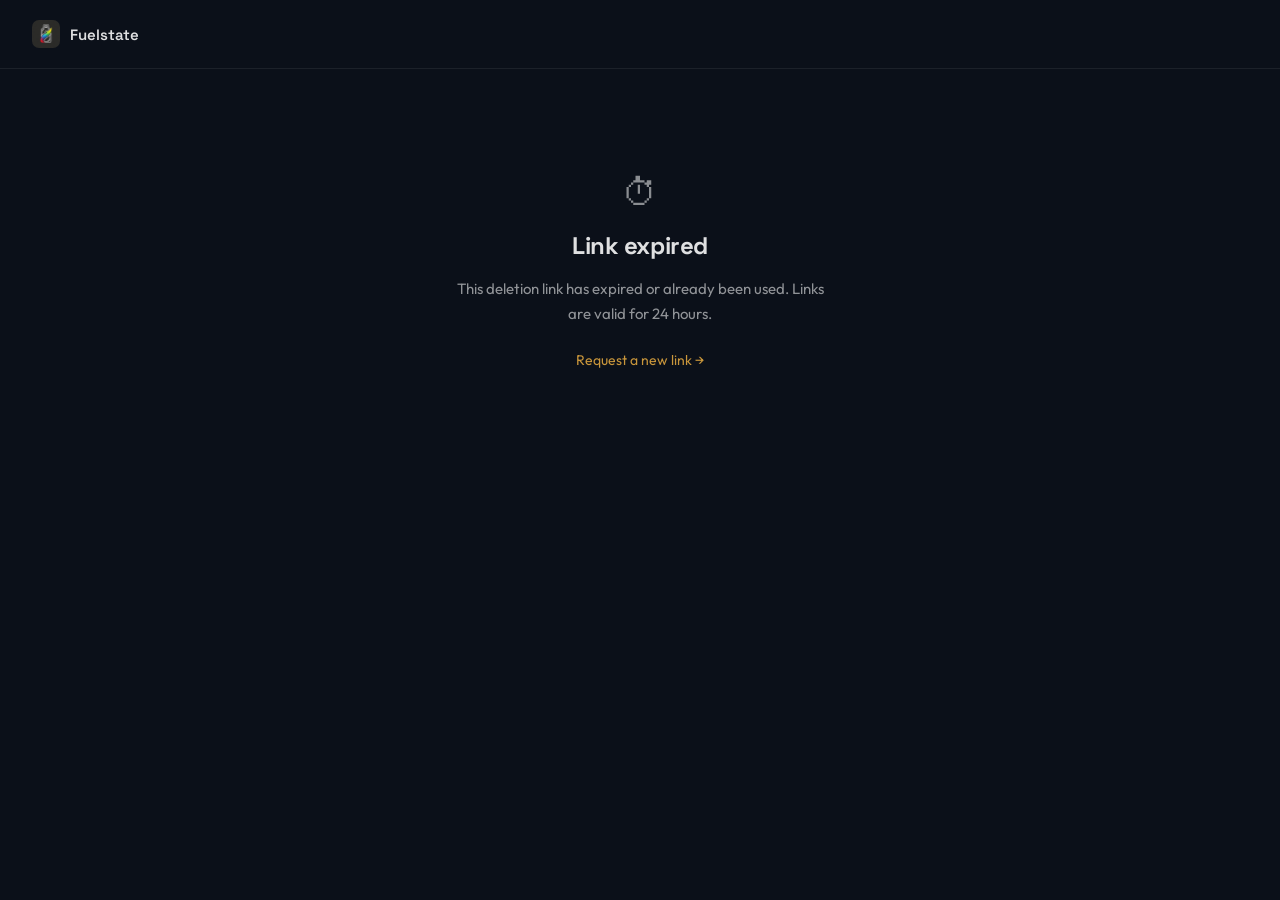
==== delete-confirm.html @ 1e5fdf2e "Initial site" ====
<!DOCTYPE html>
<html lang="en">
<head>
  <meta charset="UTF-8">
  <meta name="viewport" content="width=device-width, initial-scale=1.0">
  <title>Confirming Deletion — Fuelstate</title>
  <link rel="icon" type="image/png" href="assets/favicon.png">
  <link rel="preconnect" href="https://fonts.googleapis.com">
  <link rel="preconnect" href="https://fonts.gstatic.com" crossorigin>
  <link href="https://fonts.googleapis.com/css2?family=Space+Grotesk:wght@500;600;700&family=Outfit:wght@300;400;500&display=swap" rel="stylesheet">
  <style>
    *, *::before, *::after { box-sizing: border-box; margin: 0; padding: 0; }
    :root {
      --bg:       #0B1019;
      --text:     rgba(255,255,255,0.87);
      --text-dim: rgba(255,255,255,0.55);
      --border:   rgba(255,255,255,0.07);
      --gold:     #C9963B;
      --red:      #e05252;
      --green:    #4ade80;
    }
    html { -webkit-font-smoothing: antialiased; }
    body { background: var(--bg); color: var(--text); font-family: 'Outfit', sans-serif; min-height: 100vh; }

    nav {
      padding: 20px 32px;
      border-bottom: 1px solid var(--border);
      display: flex;
      align-items: center;
    }
    nav a { display: flex; align-items: center; gap: 10px; text-decoration: none; }
    nav img { width: 28px; height: 28px; border-radius: 7px; }
    nav span { font-family: 'Space Grotesk', sans-serif; font-size: 15px; font-weight: 600; color: var(--text); }

    main {
      max-width: 480px;
      margin: 0 auto;
      padding: 100px 24px;
      text-align: center;
    }

    .state { display: none; flex-direction: column; align-items: center; gap: 16px; }
    .state.active { display: flex; }

    .icon { font-size: 48px; }

    h1 {
      font-family: 'Space Grotesk', sans-serif;
      font-size: 24px;
      font-weight: 700;
      letter-spacing: -0.02em;
    }

    p {
      font-size: 15px;
      color: var(--text-dim);
      line-height: 1.65;
      max-width: 380px;
    }

    /* Spinner */
    .spinner {
      width: 40px;
      height: 40px;
      border: 3px solid rgba(255,255,255,0.1);
      border-top-color: var(--gold);
      border-radius: 50%;
      animation: spin 0.8s linear infinite;
      margin-bottom: 8px;
    }
    @keyframes spin { to { transform: rotate(360deg); } }

    .detail-list {
      list-style: none;
      text-align: left;
      width: 100%;
      max-width: 340px;
      display: flex;
      flex-direction: column;
      gap: 8px;
      margin-top: 4px;
    }
    .detail-list li {
      font-size: 13px;
      color: var(--text-dim);
      padding-left: 18px;
      position: relative;
      line-height: 1.5;
    }
    .detail-list li::before {
      content: '✓';
      position: absolute;
      left: 0;
      color: var(--green);
      font-size: 11px;
    }

    .home-link {
      display: inline-block;
      margin-top: 8px;
      font-size: 14px;
      color: var(--gold);
      text-decoration: none;
    }
    .home-link:hover { text-decoration: underline; }

    .error-detail {
      font-size: 13px;
      color: var(--red);
      opacity: 0.8;
    }
  </style>
</head>
<body>

<nav>
  <a href="index.html">
    <img src="assets/logo.png" alt="Fuelstate">
    <span>Fuelstate</span>
  </a>
</nav>

<main>

  <!-- Loading -->
  <div class="state active" id="state-loading">
    <div class="spinner"></div>
    <h1>Deleting your account…</h1>
    <p>This takes just a moment. Do not close this page.</p>
  </div>

  <!-- Success -->
  <div class="state" id="state-success">
    <div class="icon">✓</div>
    <h1>Account deleted</h1>
    <p>Your Fuelstate data has been permanently removed.</p>
    <ul class="detail-list">
      <li>Athlete profile and biometric data</li>
      <li>All run records and fuel event history</li>
      <li>Saved runs and carb loading plans</li>
      <li>Product preferences and custom products</li>
      <li>Account credentials</li>
    </ul>
    <p style="margin-top: 16px; font-size: 13px;">Apple Health workouts and third-party billing records remain outside our control — see our <a href="privacy.html" style="color: var(--gold); text-decoration: none;">Privacy Policy</a> for details.</p>
    <a class="home-link" href="index.html">← Back to fuelstate.app</a>
  </div>

  <!-- Error: expired -->
  <div class="state" id="state-expired">
    <div class="icon" style="font-size: 36px; opacity: 0.6;">⏱</div>
    <h1>Link expired</h1>
    <p>This deletion link has expired or already been used. Links are valid for 24 hours.</p>
    <a class="home-link" href="delete.html">Request a new link →</a>
  </div>

  <!-- Error: generic -->
  <div class="state" id="state-error">
    <div class="icon" style="font-size: 36px; opacity: 0.6;">⚠</div>
    <h1>Something went wrong</h1>
    <p>We weren't able to complete the deletion. Please try again or contact us.</p>
    <p class="error-detail" id="error-detail"></p>
    <a class="home-link" href="mailto:hello@fuelstate.app">Contact hello@fuelstate.app</a>
  </div>

</main>

<script>
  const SUPABASE_FUNCTIONS_URL = 'https://bghekdandbybblhwjjgc.supabase.co/functions/v1'

  function showState(id) {
    document.querySelectorAll('.state').forEach(el => el.classList.remove('active'))
    document.getElementById(id).classList.add('active')
  }

  async function run() {
    // Parse the URL hash that Supabase appends after magic link click:
    // #access_token=xxx&token_type=bearer&type=magiclink&...
    const hash   = window.location.hash.slice(1)
    const params = new URLSearchParams(hash)

    const accessToken = params.get('access_token')
    const type        = params.get('type')

    if (!accessToken || type !== 'magiclink') {
      // No token in URL — user landed here directly, not from a magic link
      showState('state-expired')
      return
    }

    // Clear the token from the URL bar (cosmetic, not security-critical)
    history.replaceState(null, '', window.location.pathname)

    try {
      const res = await fetch(`${SUPABASE_FUNCTIONS_URL}/confirm-deletion`, {
        method:  'POST',
        headers: {
          'Content-Type':  'application/json',
          'Authorization': `Bearer ${accessToken}`,
        },
      })

      const data = await res.json().catch(() => ({}))

      if (res.ok && data.success) {
        showState('state-success')
        return
      }

      // 401 = expired/invalid token
      if (res.status === 401) {
        showState('state-expired')
        return
      }

      // Other error
      const detail = document.getElementById('error-detail')
      detail.textContent = data.error ?? ''
      showState('state-error')

    } catch (_) {
      showState('state-error')
    }
  }

  run()
</script>

</body>
</html>
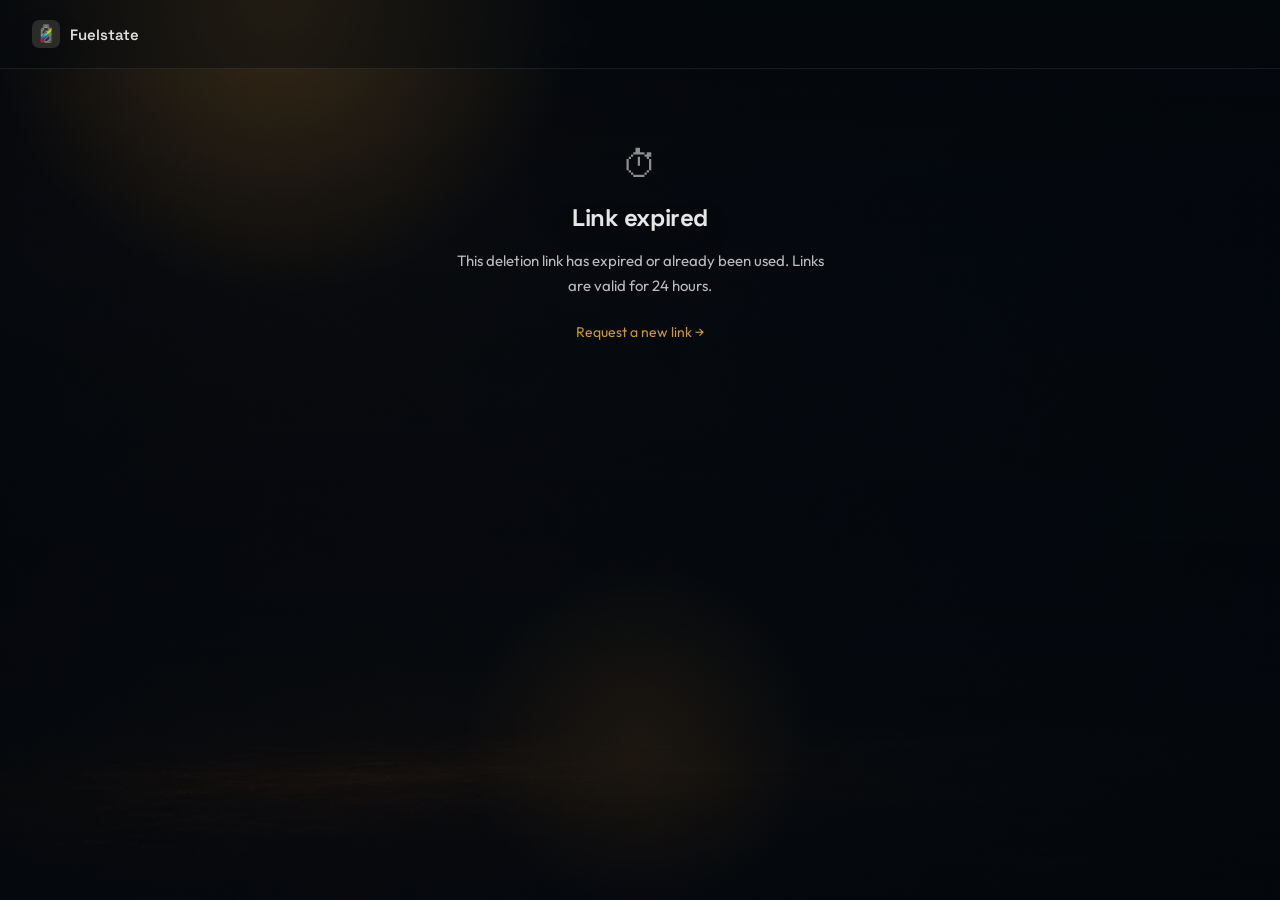
==== commit 93f30ee7: "Refresh site backgrounds across marketing and docs pages" ====
--- a/delete-confirm.html
+++ b/delete-confirm.html
@@ -8,6 +8,7 @@
   <link rel="preconnect" href="https://fonts.googleapis.com">
   <link rel="preconnect" href="https://fonts.gstatic.com" crossorigin>
   <link href="https://fonts.googleapis.com/css2?family=Space+Grotesk:wght@500;600;700&family=Outfit:wght@300;400;500&display=swap" rel="stylesheet">
+  <link rel="stylesheet" href="assets/docs.css">
   <style>
     *, *::before, *::after { box-sizing: border-box; margin: 0; padding: 0; }
     :root {
@@ -111,7 +112,7 @@
     }
   </style>
 </head>
-<body>
+<body class="docs-page">
 
 <nav>
   <a href="index.html">
--- a/assets/docs.css
+++ b/assets/docs.css
@@ -0,0 +1,132 @@
+*,
+*::before,
+*::after {
+  box-sizing: border-box;
+}
+
+html {
+  -webkit-font-smoothing: antialiased;
+  text-rendering: optimizeLegibility;
+}
+
+body.docs-page {
+  position: relative;
+  min-height: 100vh;
+  background:
+    linear-gradient(180deg, rgba(5, 8, 12, 0.9) 0%, rgba(5, 8, 12, 0.78) 28%, rgba(5, 8, 12, 0.82) 100%),
+    url("background-docs-static.png") center center / cover no-repeat fixed !important;
+  color: rgba(255, 255, 255, 0.9);
+  overflow-x: hidden;
+}
+
+body.docs-page::before {
+  content: "";
+  position: fixed;
+  inset: 0;
+  pointer-events: none;
+  background:
+    radial-gradient(circle at 22% 0, rgba(255, 184, 68, 0.18), transparent 22%),
+    radial-gradient(circle at 50% 82%, rgba(255, 177, 56, 0.08), transparent 18%),
+    linear-gradient(180deg, rgba(5, 8, 12, 0.24) 0%, rgba(5, 8, 12, 0.04) 22%, rgba(5, 8, 12, 0.22) 100%);
+  z-index: 0;
+}
+
+body.docs-page nav,
+body.docs-page main,
+body.docs-page footer {
+  position: relative;
+  z-index: 1;
+}
+
+body.docs-page nav {
+  background: rgba(7, 10, 15, 0.42);
+  backdrop-filter: blur(14px);
+  border-bottom: 1px solid rgba(255, 255, 255, 0.08) !important;
+}
+
+body.docs-page nav img {
+  box-shadow: 0 10px 24px rgba(0, 0, 0, 0.24);
+}
+
+body.docs-page main {
+  padding-top: 72px !important;
+  padding-bottom: 104px !important;
+}
+
+body.docs-page footer {
+  background: rgba(7, 10, 15, 0.32);
+  backdrop-filter: blur(12px);
+  border-top: 1px solid rgba(255, 255, 255, 0.08) !important;
+}
+
+body.docs-page .toc,
+body.docs-page .highlight-box,
+body.docs-page .card,
+body.docs-page .contact-box,
+body.docs-page .termly-wrap,
+body.docs-page .success-box.active,
+body.docs-page .state.active .detail-list,
+body.docs-page #form-section,
+body.docs-page .faq-item,
+body.docs-page .state.active {
+  position: relative;
+}
+
+body.docs-page .toc,
+body.docs-page .highlight-box,
+body.docs-page .card,
+body.docs-page .contact-box,
+body.docs-page .termly-wrap {
+  background: linear-gradient(180deg, rgba(13, 18, 26, 0.72), rgba(9, 13, 19, 0.6)) !important;
+  border-color: rgba(255, 255, 255, 0.09) !important;
+  box-shadow:
+    0 22px 70px rgba(0, 0, 0, 0.22),
+    inset 0 1px 0 rgba(255, 255, 255, 0.03);
+  backdrop-filter: blur(14px);
+}
+
+body.docs-page .faq-item {
+  border-bottom-color: rgba(255, 255, 255, 0.09) !important;
+}
+
+body.docs-page .doc-title,
+body.docs-page h1,
+body.docs-page h2,
+body.docs-page .card-title,
+body.docs-page .faq-q {
+  text-shadow: 0 8px 28px rgba(0, 0, 0, 0.22);
+}
+
+body.docs-page .doc-meta,
+body.docs-page .subtitle,
+body.docs-page p,
+body.docs-page li,
+body.docs-page .faq-a,
+body.docs-page .response-time {
+  color: rgba(255, 255, 255, 0.72) !important;
+}
+
+body.docs-page a {
+  transition: color 140ms ease, opacity 140ms ease;
+}
+
+body.docs-page .contact-btn,
+body.docs-page button[type="submit"] {
+  box-shadow: 0 18px 36px rgba(0, 0, 0, 0.2);
+}
+
+body.docs-page .termly-wrap {
+  padding: 20px 24px;
+  border-radius: 16px;
+}
+
+@media (max-width: 760px) {
+  body.docs-page main {
+    padding-top: 56px !important;
+    padding-bottom: 88px !important;
+  }
+
+  body.docs-page .termly-wrap {
+    padding: 16px 18px;
+  }
+}
